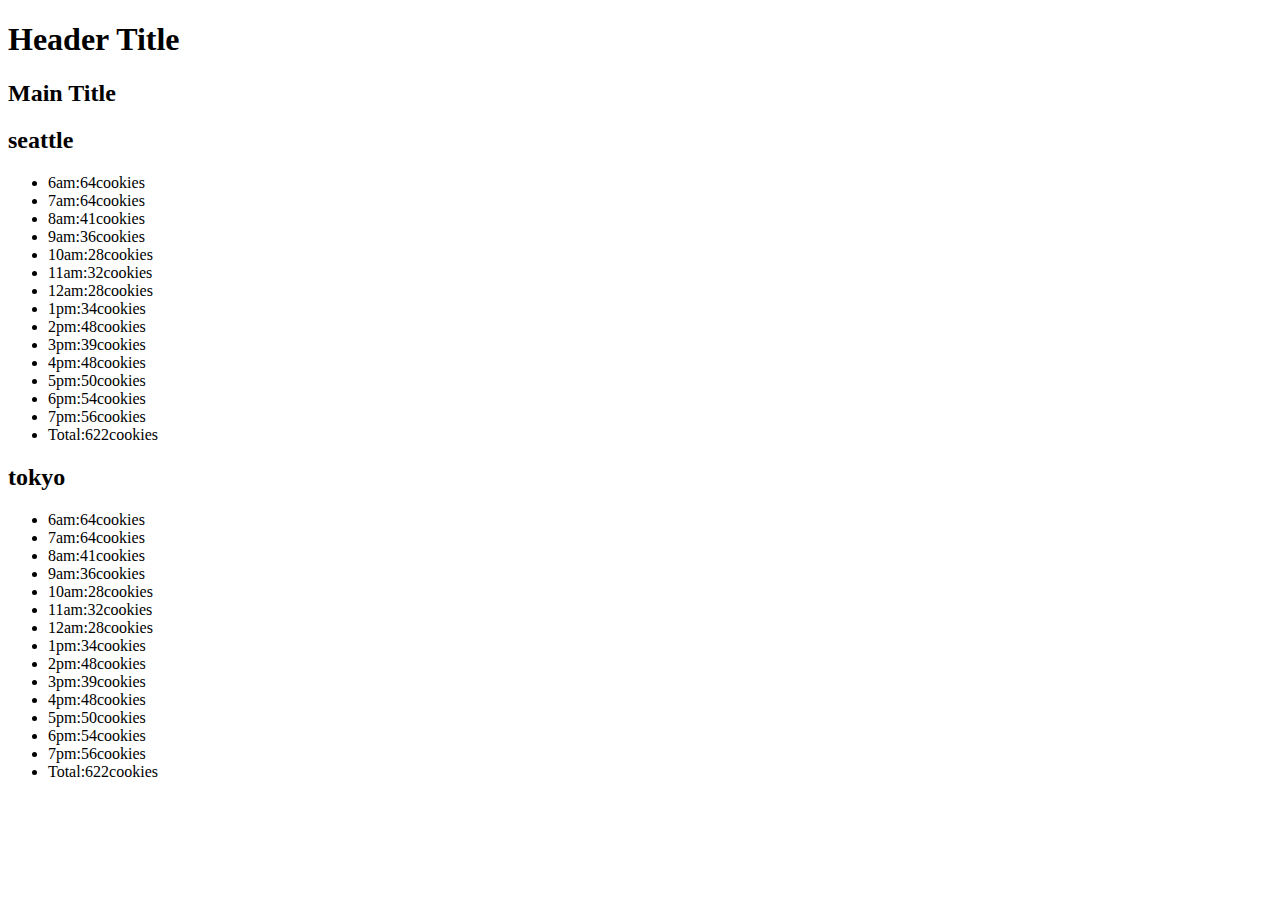
==== sales.html @ 07e7660c "paritally working!" ====
<!DOCTYPE html>
<html>

<head>
  <!-- <link rel="stylesheet" href="style.css"> -->
</head>

<body>

  <header>
    <h1>Header Title</h1>
  </header>
  <main>
    <h2>Main Title</h2>
    <div id="shops">
      
    
      
    </div>
  </main>
  <script src="app.js"></script>
</body>

</html>
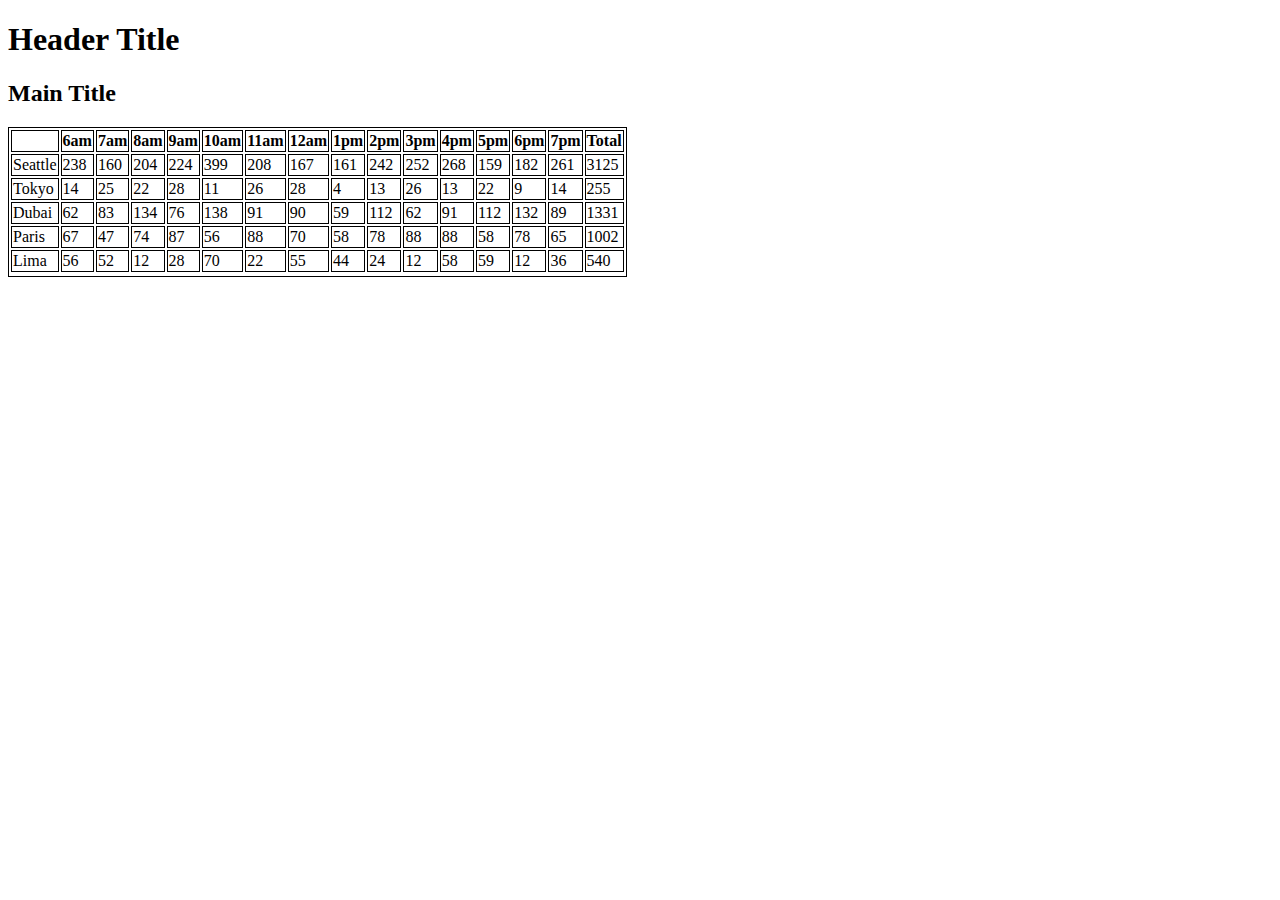
==== commit 4cb39de0: "lab 7 main commit to branch" ====
--- a/sales.html
+++ b/sales.html
@@ -2,7 +2,7 @@
 <html>
 
 <head>
-  <!-- <link rel="stylesheet" href="style.css"> -->
+  <link rel="stylesheet" href="style.css">
 </head>
 
 <body>
@@ -12,13 +12,13 @@
   </header>
   <main>
     <h2>Main Title</h2>
-    <div id="shops">
+    <div id="tableStart">
       
     
       
     </div>
   </main>
-  <script src="app.js"></script>
+  <script src="app2.js"></script>
 </body>
 
 </html>--- a/style.css
+++ b/style.css
@@ -0,0 +1,9 @@
+table {
+  border: thin solid black;
+}
+
+th {  border: thin solid black;
+}
+
+td {  border: thin solid black;
+}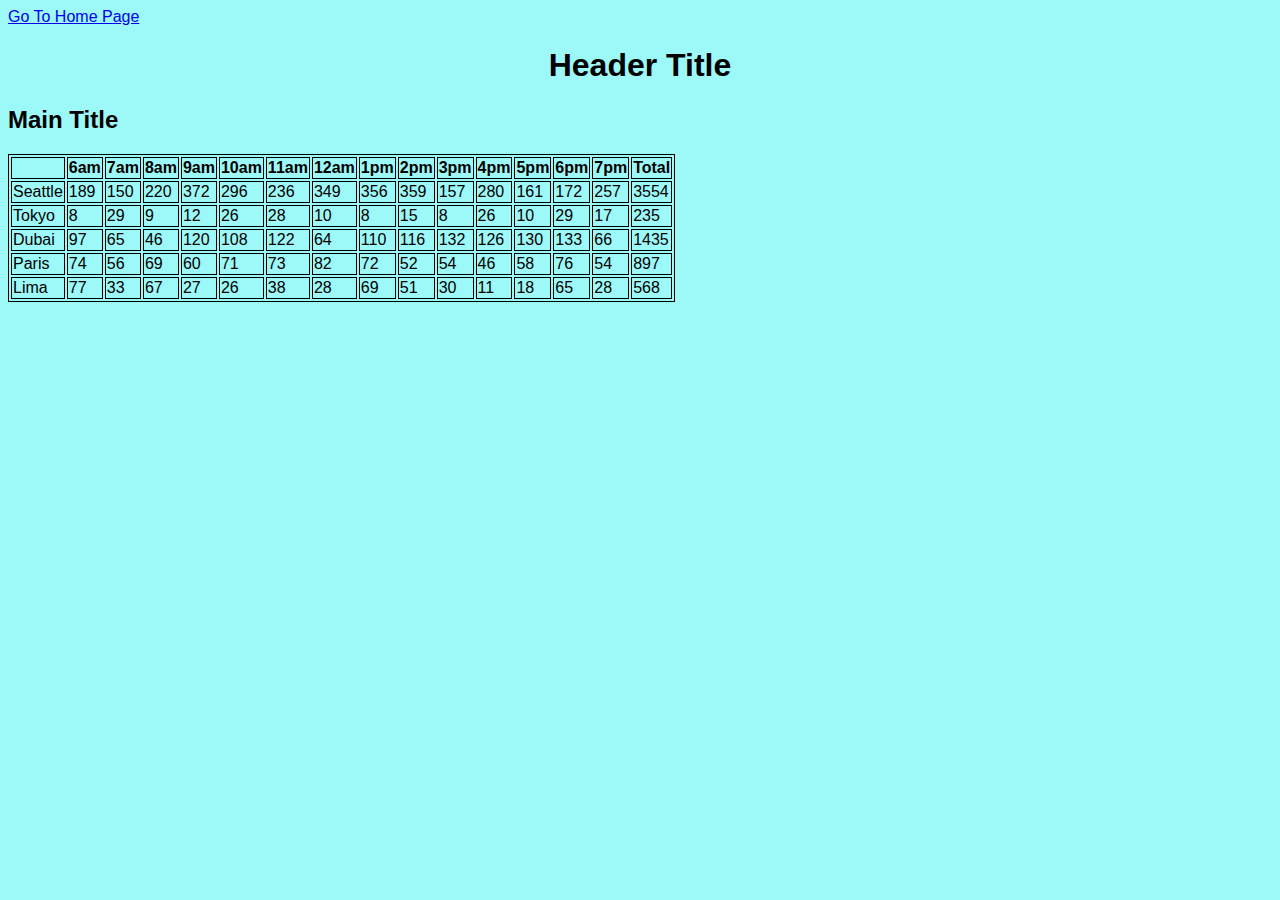
==== commit a69a28c2: "page css with pictures" ====
--- a/sales.html
+++ b/sales.html
@@ -6,6 +6,7 @@
 </head>
 
 <body>
+  <a href="index.html">Go To Home Page</a>
 
   <header>
     <h1>Header Title</h1>
--- a/style.css
+++ b/style.css
@@ -1,3 +1,65 @@
+/* INDEX CSS */
+body{
+  background-color: rgb(157, 248, 248);
+  font-family: 'Gill Sans', 'Gill Sans MT', Calibri, 'Trebuchet MS', sans-serif;
+}
+
+header img{
+width : 400px;
+content:  center;
+}
+
+header h1{
+  text-align:  center;
+}
+
+nav{
+  text-align:  center;
+}
+
+#fam{
+  width: 800px;
+}
+
+p{
+  width: 800px;
+}
+
+.addresses img{
+  display: inline;
+  float: right;
+  margin-top: 15%;
+
+}
+
+#cutter h2{
+  text-align: center;
+
+}
+#cutter section{
+  
+  display: inline;
+  float: left;
+}
+
+
+#cutter p{
+  width: 300px;
+}
+
+#cutter img{
+  display:grid 3;
+}
+ #shirt{
+   text-align: center;
+ }
+footer{
+  text-align: center;
+}
+
+
+
+/* SALES PAGE CSS */
 table {
   border: thin solid black;
 }
@@ -6,4 +68,5 @@
 }
 
 td {  border: thin solid black;
-}+}
+
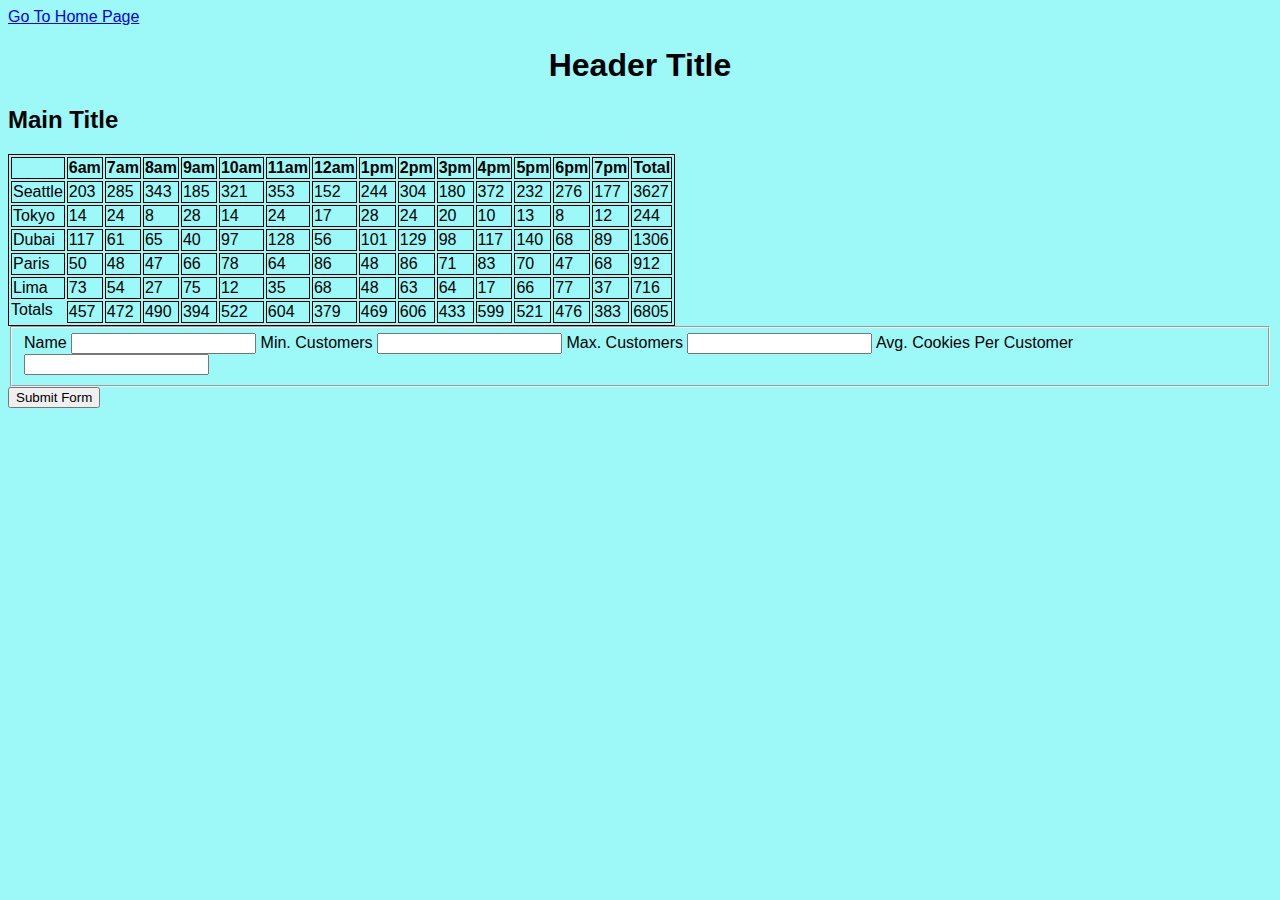
==== commit 8d746bed: "Lab09 done!" ====
--- a/sales.html
+++ b/sales.html
@@ -18,6 +18,27 @@
     
       
     </div>
+    <form id="newStand">
+      <fieldset>
+        <label>
+          Name
+          <input type="text" name="loc">
+        </label>
+        <label>
+          Min. Customers
+          <input type="number" name="minCust">
+        </label>
+        <label>
+          Max. Customers
+          <input type="number" name="maxCust">
+        </label>
+        <label>
+          Avg. Cookies Per Customer
+          <input type="number" name="avgCk">
+        </label>
+      </fieldset>
+      <button type="submit">Submit Form</button>
+    </form>
   </main>
   <script src="app2.js"></script>
 </body>
--- a/style.css
+++ b/style.css
@@ -63,7 +63,8 @@
 table {
   border: thin solid black;
 }
-
+tfoot tr  {  border: thin solid black;
+}
 th {  border: thin solid black;
 }
 
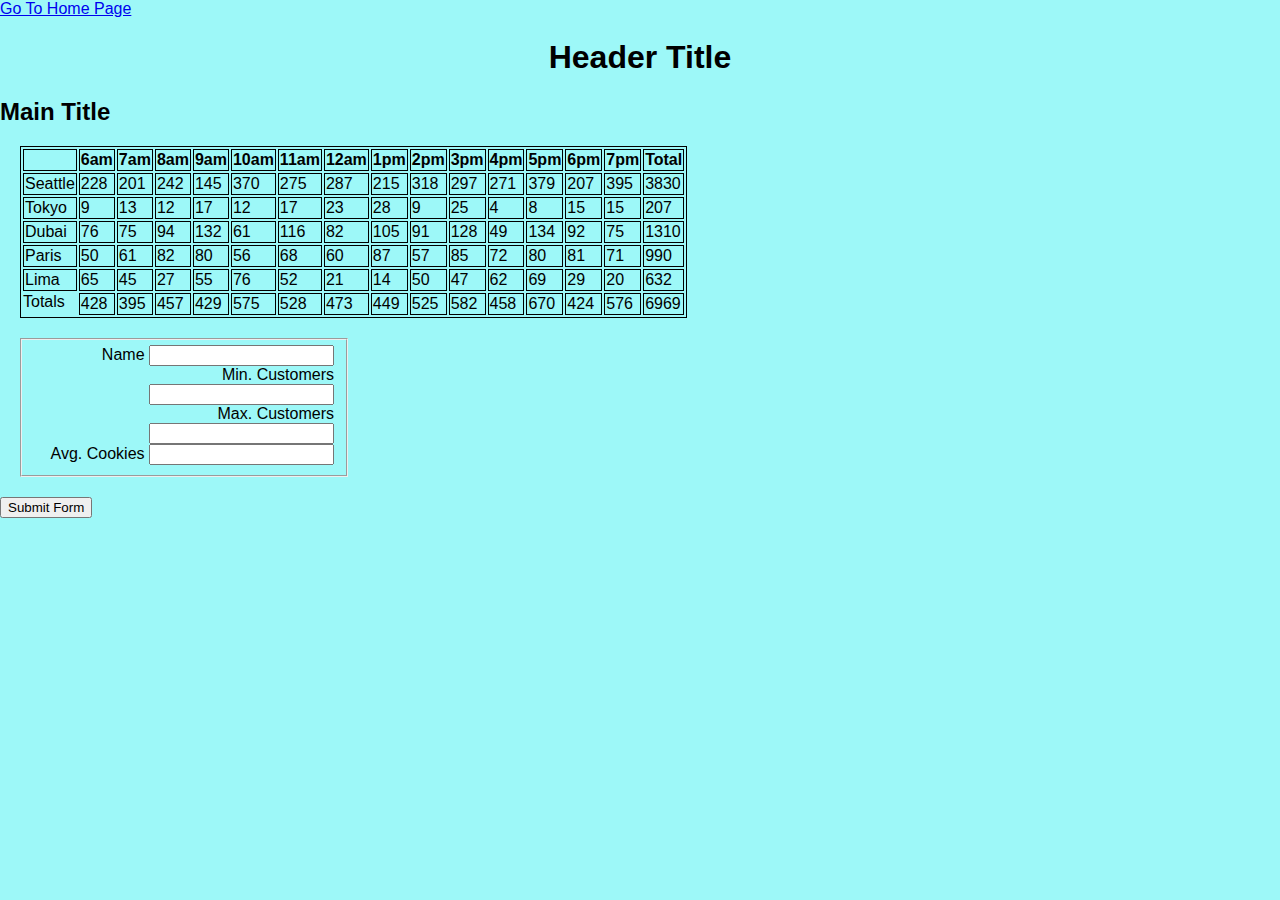
==== commit 212c1b92: "css for sales page" ====
--- a/sales.html
+++ b/sales.html
@@ -21,21 +21,21 @@
     <form id="newStand">
       <fieldset>
         <label>
-          Name
-          <input type="text" name="loc">
-        </label>
+          Name</label>
+          <input type="text" name="loc"></br>
+        
         <label>
-          Min. Customers
-          <input type="number" name="minCust">
-        </label>
+          Min. Customers</label>
+          <input type="number" name="minCust"></br>
+        
         <label>
-          Max. Customers
-          <input type="number" name="maxCust">
-        </label>
+          Max. Customers</label>
+          <input type="number" name="maxCust"></br>
+        
         <label>
-          Avg. Cookies Per Customer
-          <input type="number" name="avgCk">
-        </label>
+          Avg. Cookies </label>
+          <input type="number" name="avgCk"></br>
+        
       </fieldset>
       <button type="submit">Submit Form</button>
     </form>
--- a/style.css
+++ b/style.css
@@ -1,5 +1,6 @@
 /* INDEX CSS */
 body{
+  margin: auto;
   background-color: rgb(157, 248, 248);
   font-family: 'Gill Sans', 'Gill Sans MT', Calibri, 'Trebuchet MS', sans-serif;
 }
@@ -56,12 +57,19 @@
 footer{
   text-align: center;
 }
+ form {
+   margin:auto;
+ }
 
-
-
+fieldset{
+  text-align: right;
+  width: 300px;
+  margin:20px;
+}
 /* SALES PAGE CSS */
 table {
   border: thin solid black;
+margin: 20px ;
 }
 tfoot tr  {  border: thin solid black;
 }
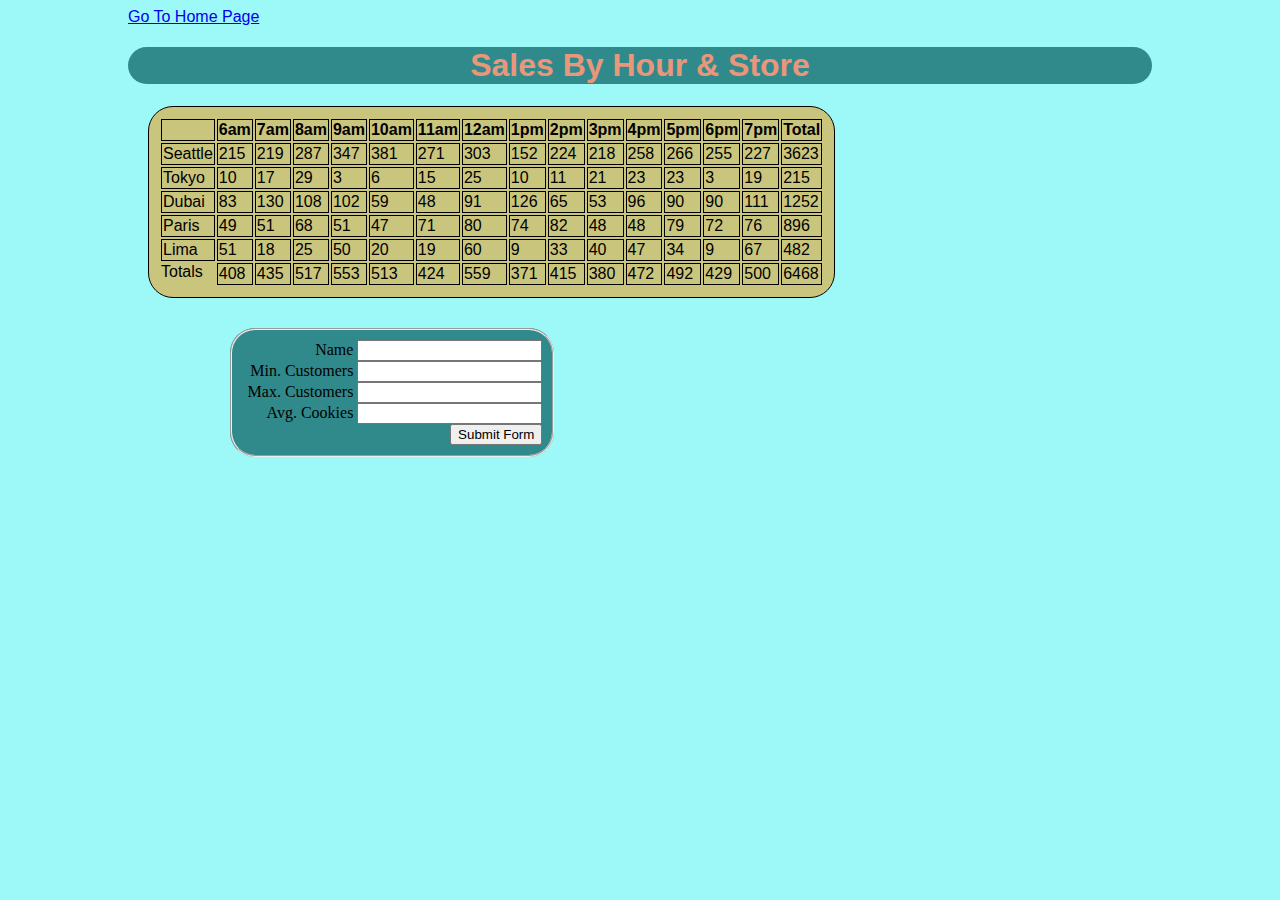
==== commit 1c2e6814: "CSS box and text colors and layout adj" ====
--- a/sales.html
+++ b/sales.html
@@ -9,10 +9,9 @@
   <a href="index.html">Go To Home Page</a>
 
   <header>
-    <h1>Header Title</h1>
+    <h1>Sales By Hour & Store</h1>
   </header>
   <main>
-    <h2>Main Title</h2>
     <div id="tableStart">
       
     
@@ -35,9 +34,9 @@
         <label>
           Avg. Cookies </label>
           <input type="number" name="avgCk"></br>
-        
+          <button type="submit">Submit Form</button>
       </fieldset>
-      <button type="submit">Submit Form</button>
+     
     </form>
   </main>
   <script src="app2.js"></script>
--- a/style.css
+++ b/style.css
@@ -1,15 +1,31 @@
 /* INDEX CSS */
 body{
-  margin: auto;
+  /* margin: auto; */
+  margin-left: 10%;
+  margin-right: 10%;
+  flex-grow: inherit;
   background-color: rgb(157, 248, 248);
   font-family: 'Gill Sans', 'Gill Sans MT', Calibri, 'Trebuchet MS', sans-serif;
 }
 
+header {
+  color: darksalmon;
+  background-color: rgb(48, 138, 139);
+  border-radius: 25px;
+}
 header img{
+  
 width : 400px;
 content:  center;
 }
+#hero{
+  color: rgb(27, 89, 90);;
 
+  font-family: Verdana, Geneva, Tahoma, sans-serif;
+
+  text-align:  center;
+
+}
 header h1{
   text-align:  center;
 }
@@ -19,26 +35,50 @@
 }
 
 #fam{
+  
   width: 800px;
 }
 
 p{
-  width: 800px;
+  /* text-align:  center;
+justify-content: center; */
+  /* width: 800px; */
 }
+.addresses{
+  color: rgb(27, 89, 90);;
 
+  background-color: rgb(202, 197, 125);
+  border-radius: 25px;
+  padding: 10px;
+  margin-left: 10%;
+  margin-right: 10%;
+
+}
 .addresses img{
+  
   display: inline;
   float: right;
-  margin-top: 15%;
+  justify-content: left;
+  /* margin-top: 15%; */
 
 }
+#cutter{
+  background-color: rgb(48, 138, 139);
+  border-radius: 25px;
+  padding: 10px;
+  margin-left: 10%;
+  margin-right: 10%;
+  margin-top: 30px;
 
+}
 #cutter h2{
+  color: darksalmon;
+
   text-align: center;
 
 }
 #cutter section{
-  
+
   display: inline;
   float: left;
 }
@@ -51,31 +91,56 @@
 #cutter img{
   display:grid 3;
 }
+
  #shirt{
+  border-radius: 25px;
+  padding: 10px;
+  margin-left: 10%;
+  margin-right: 10%;
+  margin-top: 30px;
+  background-color: rgb(202, 197, 125);
    text-align: center;
  }
 footer{
   text-align: center;
 }
  form {
+  font-family: Georgia, 'Times New Roman', Times, serif;
    margin:auto;
  }
+/* SALES PAGE CSS */
+fieldset{
+  font-family: Georgia, 'Times New Roman', Times, serif;
 
-fieldset{
+  background-color: rgb(48, 138, 139);
+  border-radius: 25px;
+  padding: 10px;
+  margin-left: 10%;
+  margin-right: 10%;
+  margin-top: 30px;
+
   text-align: right;
   width: 300px;
-  margin:20px;
+  /* margin:20px; */
 }
-/* SALES PAGE CSS */
+
+
 table {
+  border-radius: 25px;
+  padding: 10px;
+  margin-left: 10%;
+  margin-right: 10%;
+  margin-top: 30px;
+  background-color: rgb(202, 197, 125);
+
   border: thin solid black;
 margin: 20px ;
 }
-tfoot tr  {  border: thin solid black;
-}
+
 th {  border: thin solid black;
 }
 
 td {  border: thin solid black;
 }
 
+
